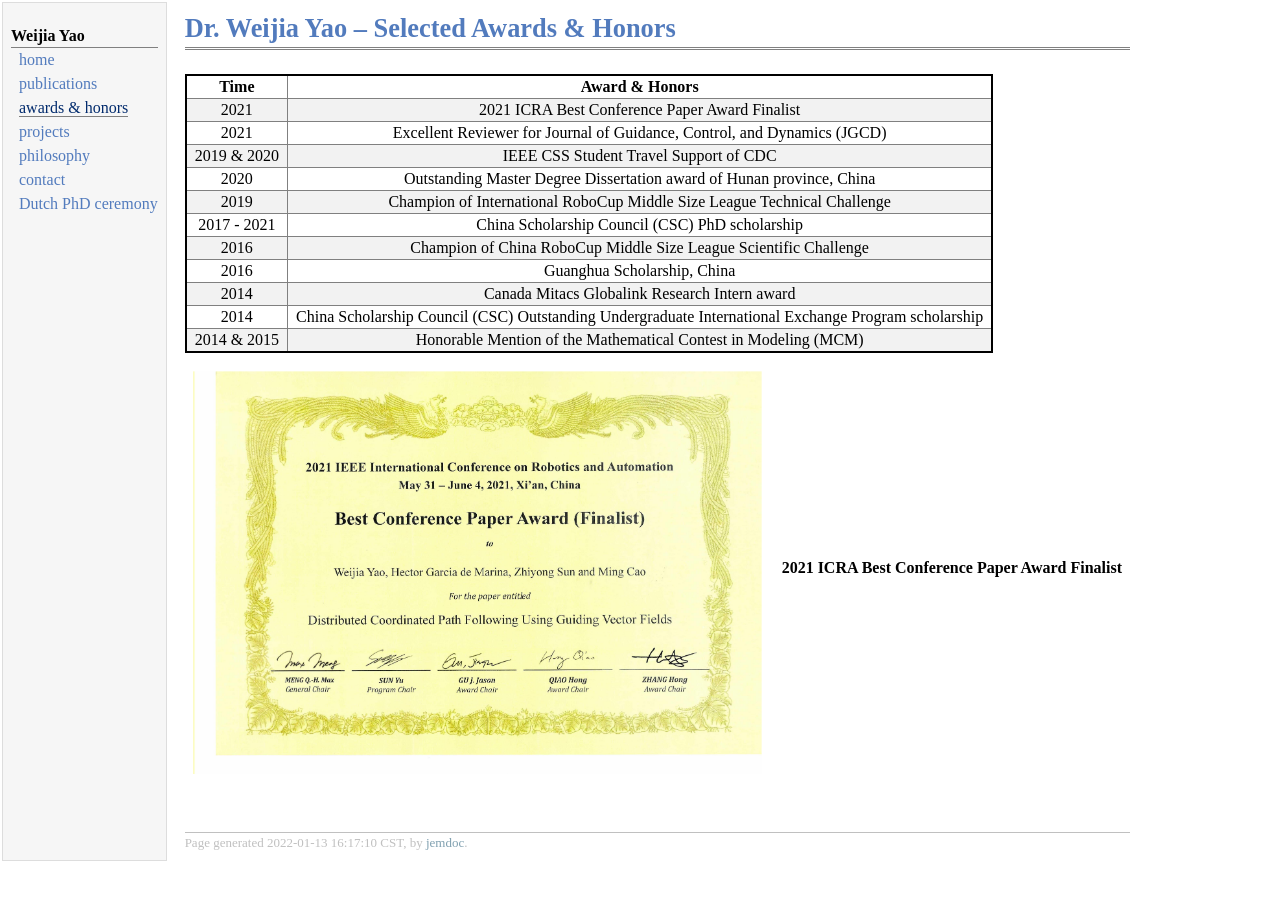
==== awards.html @ 69b33913 "second commit" ====
<!DOCTYPE html PUBLIC "-//W3C//DTD XHTML 1.1//EN"
  "http://www.w3.org/TR/xhtml11/DTD/xhtml11.dtd">
<html xmlns="http://www.w3.org/1999/xhtml" xml:lang="en">
<head>
<meta name="generator" content="jemdoc, see http://jemdoc.jaboc.net/" />
<meta http-equiv="Content-Type" content="text/html;charset=utf-8" />
<link rel="stylesheet" href="jemdoc.css" type="text/css" />
<title>Dr. Weijia Yao &ndash; Selected Awards &amp; Honors </title>
</head>
<body>
<table summary="Table for page layout." id="tlayout">
<tr valign="top">
<td id="layout-menu">
<div class="menu-category">Weijia Yao</div>
<div class="menu-item"><a href="index.html">home</a></div>
<div class="menu-item"><a href="publications.html">publications</a></div>
<div class="menu-item"><a href="awards.html" class="current">awards&nbsp;&amp;&nbsp;honors</a></div>
<div class="menu-item"><a href="projects.html">projects</a></div>
<div class="menu-item"><a href="philosophy.html">philosophy</a></div>
<div class="menu-item"><a href="contact.html">contact</a></div>
<div class="menu-item"><a href="phd.html">Dutch&nbsp;PhD&nbsp;ceremony</a></div>
</td>
<td id="layout-content">
<div id="toptitle">
<h1>Dr. Weijia Yao &ndash; Selected Awards &amp; Honors <br /></h1>
</div>
<table id="AWARD_TBL">
<tr class="r1"><td class="c1">Time          </td><td class="c2"> Award &amp; Honors           				 </td></tr>
<tr class="r2"><td class="c1">2021          </td><td class="c2"> 2021 ICRA Best Conference Paper Award Finalist	 </td></tr>
<tr class="r3"><td class="c1">2021          </td><td class="c2"> Excellent Reviewer for  Journal of Guidance, Control, and Dynamics (JGCD)	 </td></tr>
<tr class="r4"><td class="c1">2019 &amp; 2020    </td><td class="c2"> IEEE CSS Student Travel Support of CDC		 </td></tr>
<tr class="r5"><td class="c1">2020          </td><td class="c2"> Outstanding Master Degree Dissertation award of Hunan province, China </td></tr>
<tr class="r6"><td class="c1">2019          </td><td class="c2"> Champion of International RoboCup Middle Size League Technical Challenge  </td></tr>
<tr class="r7"><td class="c1">2017 - 2021		  </td><td class="c2"> China Scholarship Council (CSC) PhD scholarship	</td></tr>
<tr class="r8"><td class="c1">2016          </td><td class="c2"> Champion of China RoboCup Middle Size League Scientific Challenge  </td></tr>
<tr class="r9"><td class="c1">2016          </td><td class="c2"> Guanghua Scholarship, China  </td></tr>
<tr class="r10"><td class="c1">2014 		  </td><td class="c2"> Canada Mitacs Globalink Research Intern award </td></tr>
<tr class="r11"><td class="c1">2014		  </td><td class="c2"> China Scholarship Council (CSC) Outstanding Undergraduate International Exchange Program scholarship </td></tr>
<tr class="r12"><td class="c1">2014 &amp; 2015    </td><td class="c2"> Honorable Mention of the Mathematical Contest in Modeling (MCM)  
</td></tr></table>
<table class="imgtable"><tr><td>
<img src="Figs/ICRAaward.png" alt="Weijia Yao" width="569px" height="403px" />&nbsp;</td>
<td align="left"><p><b>2021 ICRA Best Conference Paper Award Finalist</b></p>
</td></tr></table>
<div id="footer">
<div id="footer-text">
Page generated 2022-01-13 16:17:10 CST, by <a href="http://jemdoc.jaboc.net/">jemdoc</a>.
</div>
</div>
</td>
</tr>
</table>
</body>
</html>
---- jemdoc.css ----
/* Default css file for jemdoc. */

table#tlayout {
    border: none;
    border-collapse: separate;
    background: white;
}

#AWARD_TBL tr.r1 {font-weight: bold;}
#AWARD_TBL tr:nth-child(even) {background-color: #f2f2f2;}
#AWARD_TBL tr {text-align: left; border: 1px solid gray;}

body {
	background: white;
	font-family: Georgia, serif;
	padding-bottom: 8px;
	margin: 0;
}

#layout-menu {
	background: #f6f6f6;
	border: 1px solid #dddddd;
	padding-top: 0.5em;
	padding-left: 8px;
	padding-right: 8px;
	font-size: 1.0em;
	width: auto;
	white-space: nowrap;
    text-align: left;
    vertical-align: top;
}

#layout-menu td {
	background: #f4f4f4;
    vertical-align: top;
}

#layout-content {
	padding-top: 0.0em;
	padding-left: 1.0em;
	padding-right: 1.0em;
    border: none;
    background: white;
    text-align: left;
    vertical-align: top;
}

#layout-menu a {
	line-height: 1.5em;
	margin-left: 0.5em;
}

tt {
    background: #ffffdd;
}

pre, tt {
	font-size: 90%;
	font-family: monaco, monospace;
}

a, a > tt {
	color: #224b8d;
	text-decoration: none;
}

a:hover {
	border-bottom: 1px gray dotted;
}

#layout-menu a.current:link, #layout-menu a.current:visited {
	color: #022b6d;
	border-bottom: 1px gray solid;
}
#layout-menu a:link, #layout-menu a:visited, #layout-menu a:hover {
	color: #527bbd;
	text-decoration: none;
}
#layout-menu a:hover {
	text-decoration: none;
}

div.menu-category {
	border-bottom: 1px solid gray;
	margin-top: 0.8em;
	padding-top: 0.2em;
	padding-bottom: 0.1em;
	font-weight: bold;
}

div.menu-item {
	padding-left: 16px;
	text-indent: -16px;
}

div#toptitle {
	padding-bottom: 0.2em;
	margin-bottom: 1.5em;
	border-bottom: 3px double gray;
}

/* Reduce space if we begin the page with a title. */
div#toptitle + h2, div#toptitle + h3 {
	margin-top: -0.7em;
}

div#subtitle {
	margin-top: 0.0em;
	margin-bottom: 0.0em;
	padding-top: 0em;
	padding-bottom: 0.1em;
}

em {
	font-style: italic;
}

strong {
	font-weight: bold;
}


h1, h2, h3 {
	color: #527bbd;
	margin-top: 0.7em;
	margin-bottom: 0.3em;
	padding-bottom: 0.2em;
	line-height: 1.0;
	padding-top: 0.5em;
	border-bottom: 1px solid #aaaaaa;
}

h1 {
	font-size: 165%;
}

h2 {
	padding-top: 0.8em;
	font-size: 125%;
}

h2 + h3 {
    padding-top: 0.2em;
}

h3 {
	font-size: 110%;
	border-bottom: none;
}

p {
	margin-top: 0.0em;
	margin-bottom: 0.8em;
	padding: 0;
	line-height: 1.3;
}

pre {
	padding: 0;
	margin: 0;
}

div#footer {
	font-size: small;
	border-top: 1px solid #c0c0c0;
	padding-top: 0.1em;
	margin-top: 4.0em;
	color: #c0c0c0;
}

div#footer a {
	color: #80a0b0;
}

div#footer-text {
	float: left;
	padding-bottom: 8px;
}

ul, ol, dl {
	margin-top: 0.2em;
	padding-top: 0;
	margin-bottom: 0.8em;
}

dt {
	margin-top: 0.5em;
	margin-bottom: 0;
}

dl {
	margin-left: 20px;
}

dd {
	color: #222222;
}

dd > *:first-child {
	margin-top: 0;
}

ul {
	list-style-position: outside;
	list-style-type: square;
}

p + ul, p + ol {
	margin-top: -0.5em;
}

li ul, li ol {
	margin-top: -0.3em;
}

ol {
	list-style-position: outside;
	list-style-type: decimal;
}

li p, dd p {
	margin-bottom: 0.3em;
}


ol ol {
	list-style-type: lower-alpha;
}

ol ol ol {
	list-style-type: lower-roman;
}

p + div.codeblock {
	margin-top: -0.6em;
}

div.codeblock, div.infoblock {
	margin-right: 0%;
	margin-top: 1.2em;
	margin-bottom: 1.3em;
}

div.blocktitle {
	font-weight: bold;
	color: #cd7b62;
	margin-top: 1.2em;
	margin-bottom: 0.1em;
}

div.blockcontent {
	border: 1px solid silver;
	padding: 0.3em 0.5em;
}

div.infoblock > div.blockcontent {
	background: #ffffee;
}

div.blockcontent p + ul, div.blockcontent p + ol {
	margin-top: 0.4em;
}

div.infoblock p {
	margin-bottom: 0em;
}

div.infoblock li p, div.infoblock dd p {
	margin-bottom: 0.5em;
}

div.infoblock p + p {
	margin-top: 0.8em;
}

div.codeblock > div.blockcontent {
	background: #f6f6f6;
}

span.pycommand {
	color: #000070;
}

span.statement {
	color: #008800;
}
span.builtin {
	color: #000088;
}
span.special {
	color: #990000;
}
span.operator {
	color: #880000;
}
span.error {
	color: #aa0000;
}
span.comment, span.comment > *, span.string, span.string > * {
	color: #606060;
}

@media print {
	#layout-menu { display: none; }
}

#fwtitle {
	margin: 2px;
}

#fwtitle #toptitle {
	padding-left: 0.5em;
	margin-bottom: 0.5em;
}

#layout-content h1:first-child, #layout-content h2:first-child, #layout-content h3:first-child {
	margin-top: -0.7em;
}

div#toptitle h1, #layout-content div#toptitle h1 {
	margin-bottom: 0.0em;
	padding-bottom: 0.1em;
	padding-top: 0;
	margin-top: 0.5em;
	border-bottom: none;
}

img.eq {
	padding: 0;
	padding-left: 0.1em;
	padding-right: 0.1em;
	margin: 0;
}

img.eqwl {
	padding-left: 2em;
	padding-top: 0.6em;
	padding-bottom: 0.2em;
	margin: 0;
}

table {
    border: 2px solid black;
    border-collapse: collapse;
}

td {
    padding: 2px;
    padding-left: 0.5em;
    padding-right: 0.5em;
    text-align: center;
    border: 1px solid gray;
}

table + table {
    margin-top: 1em;
}

tr.heading {
    font-weight: bold;
    border-bottom: 2px solid black;
}

img {
    border: none;
}

table.imgtable, table.imgtable td {
    border: none;
    text-align: left;
}

#newIm{
    position:relative;
    left:200px;
    top:10px;
}
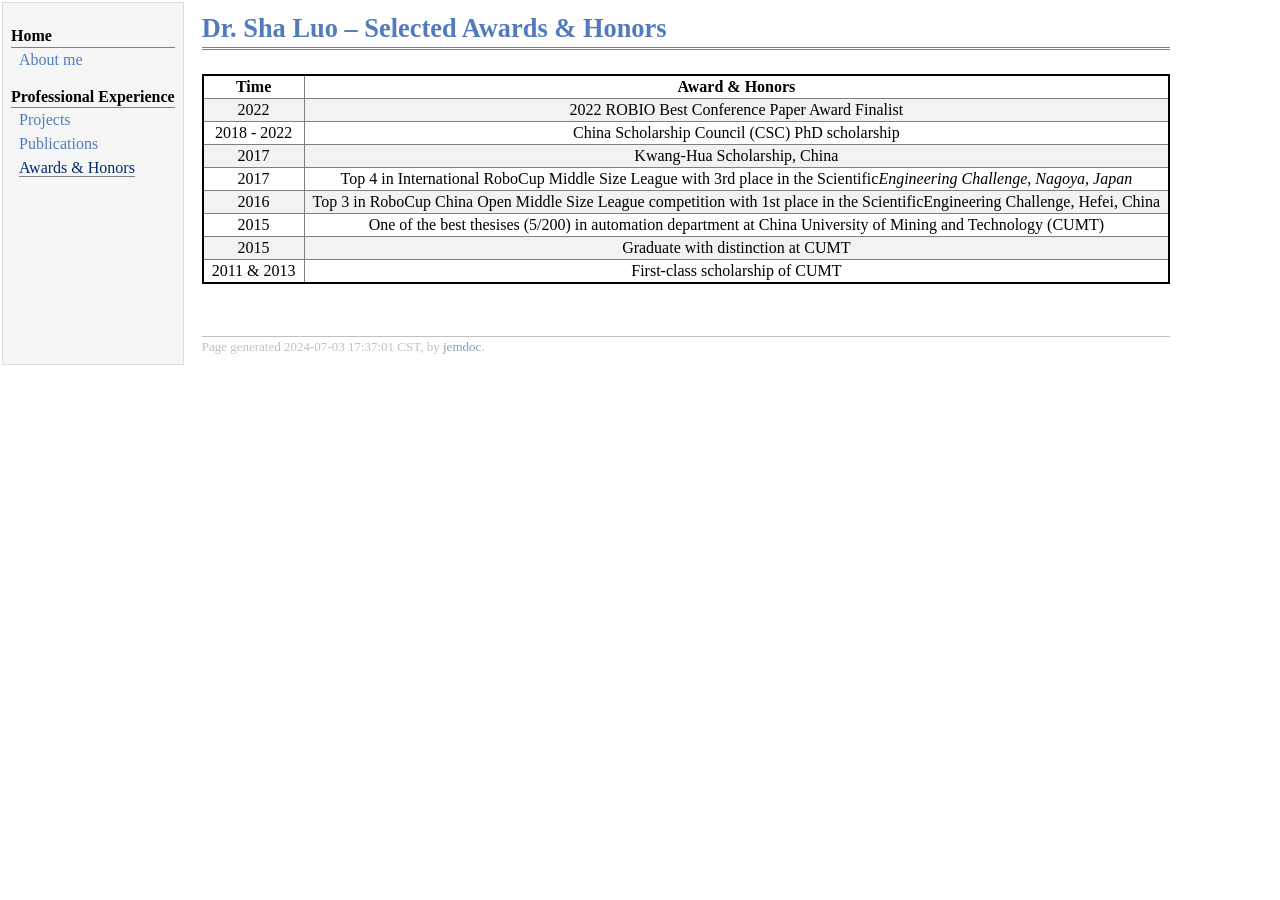
==== commit b3a41776: "This is a combination of 29 commits after which the webpage is initialized with basic information." ====
--- a/awards.html
+++ b/awards.html
@@ -5,46 +5,37 @@
 <meta name="generator" content="jemdoc, see http://jemdoc.jaboc.net/" />
 <meta http-equiv="Content-Type" content="text/html;charset=utf-8" />
 <link rel="stylesheet" href="jemdoc.css" type="text/css" />
-<title>Dr. Weijia Yao &ndash; Selected Awards &amp; Honors </title>
+<title>Dr. Sha Luo &ndash; Selected Awards &amp; Honors </title>
 </head>
 <body>
 <table summary="Table for page layout." id="tlayout">
 <tr valign="top">
 <td id="layout-menu">
-<div class="menu-category">Weijia Yao</div>
-<div class="menu-item"><a href="index.html">home</a></div>
-<div class="menu-item"><a href="publications.html">publications</a></div>
-<div class="menu-item"><a href="awards.html" class="current">awards&nbsp;&amp;&nbsp;honors</a></div>
-<div class="menu-item"><a href="projects.html">projects</a></div>
-<div class="menu-item"><a href="philosophy.html">philosophy</a></div>
-<div class="menu-item"><a href="contact.html">contact</a></div>
-<div class="menu-item"><a href="phd.html">Dutch&nbsp;PhD&nbsp;ceremony</a></div>
+<div class="menu-category">Home</div>
+<div class="menu-item"><a href="index.html">About&nbsp;me</a></div>
+<div class="menu-category">Professional Experience</div>
+<div class="menu-item"><a href="projects.html">Projects</a></div>
+<div class="menu-item"><a href="publications.html">Publications</a></div>
+<div class="menu-item"><a href="awards.html" class="current">Awards&nbsp;&amp;&nbsp;Honors</a></div>
 </td>
 <td id="layout-content">
 <div id="toptitle">
-<h1>Dr. Weijia Yao &ndash; Selected Awards &amp; Honors <br /></h1>
+<h1>Dr. Sha Luo &ndash; Selected Awards &amp; Honors <br /></h1>
 </div>
 <table id="AWARD_TBL">
 <tr class="r1"><td class="c1">Time          </td><td class="c2"> Award &amp; Honors           				 </td></tr>
-<tr class="r2"><td class="c1">2021          </td><td class="c2"> 2021 ICRA Best Conference Paper Award Finalist	 </td></tr>
-<tr class="r3"><td class="c1">2021          </td><td class="c2"> Excellent Reviewer for  Journal of Guidance, Control, and Dynamics (JGCD)	 </td></tr>
-<tr class="r4"><td class="c1">2019 &amp; 2020    </td><td class="c2"> IEEE CSS Student Travel Support of CDC		 </td></tr>
-<tr class="r5"><td class="c1">2020          </td><td class="c2"> Outstanding Master Degree Dissertation award of Hunan province, China </td></tr>
-<tr class="r6"><td class="c1">2019          </td><td class="c2"> Champion of International RoboCup Middle Size League Technical Challenge  </td></tr>
-<tr class="r7"><td class="c1">2017 - 2021		  </td><td class="c2"> China Scholarship Council (CSC) PhD scholarship	</td></tr>
-<tr class="r8"><td class="c1">2016          </td><td class="c2"> Champion of China RoboCup Middle Size League Scientific Challenge  </td></tr>
-<tr class="r9"><td class="c1">2016          </td><td class="c2"> Guanghua Scholarship, China  </td></tr>
-<tr class="r10"><td class="c1">2014 		  </td><td class="c2"> Canada Mitacs Globalink Research Intern award </td></tr>
-<tr class="r11"><td class="c1">2014		  </td><td class="c2"> China Scholarship Council (CSC) Outstanding Undergraduate International Exchange Program scholarship </td></tr>
-<tr class="r12"><td class="c1">2014 &amp; 2015    </td><td class="c2"> Honorable Mention of the Mathematical Contest in Modeling (MCM)  
-</td></tr></table>
-<table class="imgtable"><tr><td>
-<img src="Figs/ICRAaward.png" alt="Weijia Yao" width="569px" height="403px" />&nbsp;</td>
-<td align="left"><p><b>2021 ICRA Best Conference Paper Award Finalist</b></p>
+<tr class="r2"><td class="c1">2022          </td><td class="c2"> 2022 ROBIO Best Conference Paper Award Finalist	 </td></tr>
+<tr class="r3"><td class="c1">2018 - 2022	  </td><td class="c2"> China Scholarship Council (CSC) PhD scholarship	</td></tr>
+<tr class="r4"><td class="c1">2017          </td><td class="c2"> Kwang-Hua Scholarship, China	 </td></tr>
+<tr class="r5"><td class="c1">2017          </td><td class="c2"> Top 4 in International RoboCup Middle Size League with 3rd place in the Scientific<i>Engineering Challenge, Nagoya, Japan  </td></tr>
+<tr class="r6"><td class="c1">2016          </td><td class="c2"> Top 3 in RoboCup China Open Middle Size League competition with 1st place in the Scientific</i>Engineering Challenge, Hefei, China  </td></tr>
+<tr class="r7"><td class="c1">2015 		  </td><td class="c2"> One of the best thesises (5/200) in automation department at China University of Mining and Technology (CUMT) </td></tr>
+<tr class="r8"><td class="c1">2015		  </td><td class="c2"> Graduate with distinction at CUMT </td></tr>
+<tr class="r9"><td class="c1">2011 &amp; 2013   </td><td class="c2"> First-class scholarship of CUMT 
 </td></tr></table>
 <div id="footer">
 <div id="footer-text">
-Page generated 2022-01-13 16:17:10 CST, by <a href="http://jemdoc.jaboc.net/">jemdoc</a>.
+Page generated 2024-07-03 17:37:01 CST, by <a href="http://jemdoc.jaboc.net/">jemdoc</a>.
 </div>
 </div>
 </td>
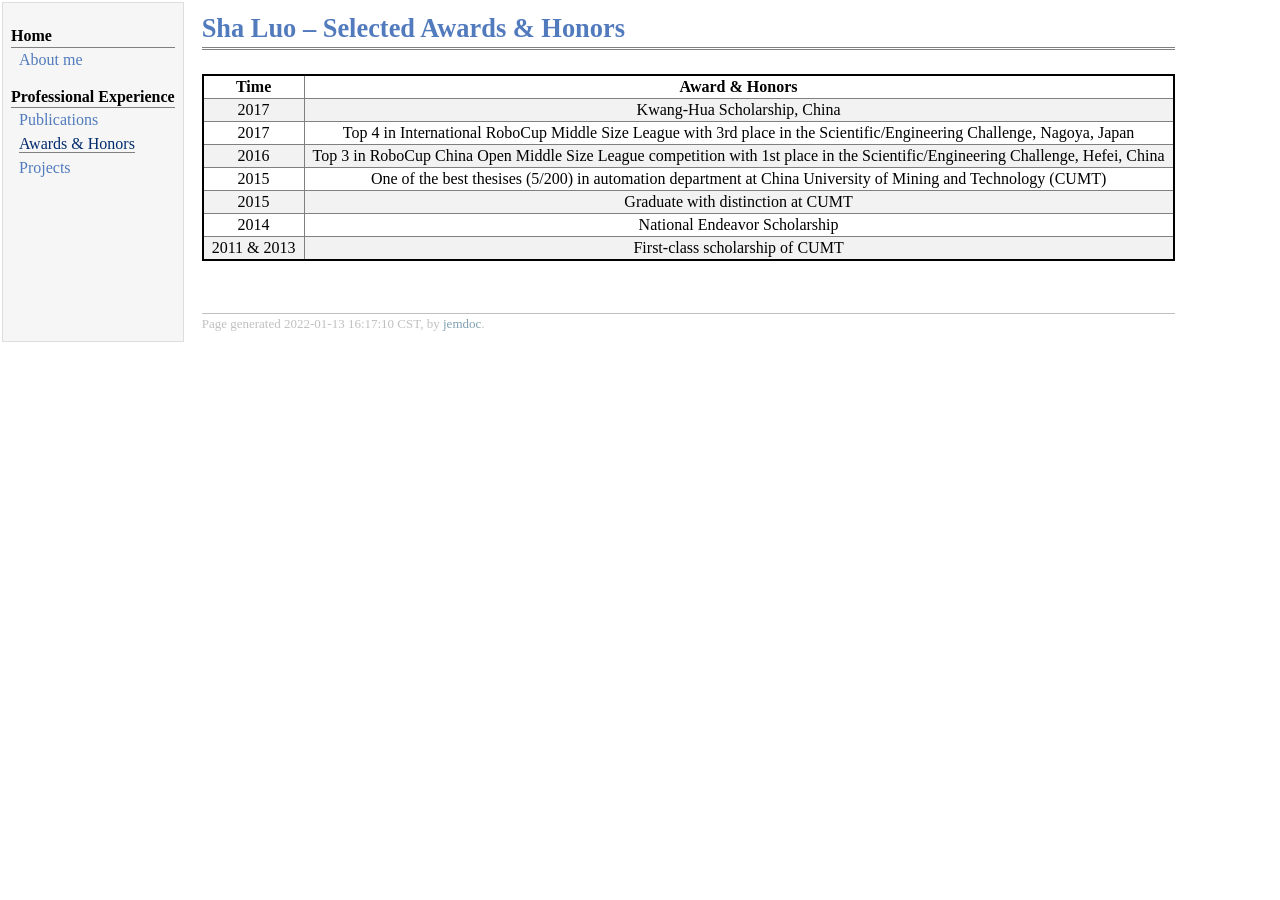
==== commit 38fe39bf: "first version without projects" ====
--- a/awards.html
+++ b/awards.html
@@ -5,37 +5,43 @@
 <meta name="generator" content="jemdoc, see http://jemdoc.jaboc.net/" />
 <meta http-equiv="Content-Type" content="text/html;charset=utf-8" />
 <link rel="stylesheet" href="jemdoc.css" type="text/css" />
-<title>Dr. Sha Luo &ndash; Selected Awards &amp; Honors </title>
+<title>Dr. Weijia Yao &ndash; Selected Awards &amp; Honors </title>
 </head>
 <body>
 <table summary="Table for page layout." id="tlayout">
 <tr valign="top">
-<td id="layout-menu">
-<div class="menu-category">Home</div>
-<div class="menu-item"><a href="index.html">About&nbsp;me</a></div>
-<div class="menu-category">Professional Experience</div>
-<div class="menu-item"><a href="projects.html">Projects</a></div>
-<div class="menu-item"><a href="publications.html">Publications</a></div>
-<div class="menu-item"><a href="awards.html" class="current">Awards&nbsp;&amp;&nbsp;Honors</a></div>
-</td>
-<td id="layout-content">
+  <td id="layout-menu">
+    <div class="menu-category">Home</div>
+    <div class="menu-item"><a href="index.html" >About me</a></div>
+    <div class="menu-category">Professional Experience</div>
+    <div class="menu-item"><a href="publications.html">Publications</a></div>
+    <div class="menu-item"><a href="awards.html" class="current">Awards&nbsp;&amp;&nbsp;Honors</a></div>
+    <div class="menu-item"><a href="projects.html">Projects</a></div>
+    </td>
+  <td id="layout-content">
 <div id="toptitle">
-<h1>Dr. Sha Luo &ndash; Selected Awards &amp; Honors <br /></h1>
+<h1>Sha Luo &ndash; Selected Awards &amp; Honors <br /></h1>
 </div>
 <table id="AWARD_TBL">
-<tr class="r1"><td class="c1">Time          </td><td class="c2"> Award &amp; Honors           				 </td></tr>
-<tr class="r2"><td class="c1">2022          </td><td class="c2"> 2022 ROBIO Best Conference Paper Award Finalist	 </td></tr>
-<tr class="r3"><td class="c1">2018 - 2022	  </td><td class="c2"> China Scholarship Council (CSC) PhD scholarship	</td></tr>
-<tr class="r4"><td class="c1">2017          </td><td class="c2"> Kwang-Hua Scholarship, China	 </td></tr>
-<tr class="r5"><td class="c1">2017          </td><td class="c2"> Top 4 in International RoboCup Middle Size League with 3rd place in the Scientific<i>Engineering Challenge, Nagoya, Japan  </td></tr>
-<tr class="r6"><td class="c1">2016          </td><td class="c2"> Top 3 in RoboCup China Open Middle Size League competition with 1st place in the Scientific</i>Engineering Challenge, Hefei, China  </td></tr>
-<tr class="r7"><td class="c1">2015 		  </td><td class="c2"> One of the best thesises (5/200) in automation department at China University of Mining and Technology (CUMT) </td></tr>
-<tr class="r8"><td class="c1">2015		  </td><td class="c2"> Graduate with distinction at CUMT </td></tr>
-<tr class="r9"><td class="c1">2011 &amp; 2013   </td><td class="c2"> First-class scholarship of CUMT 
+<tr class="r1"><td class="c1">Time                </td><td class="c2"> Award &amp; Honors           				 </td></tr>
+<tr class="r2"><td class="c1">2017                </td><td class="c2"> Kwang-Hua Scholarship, China	 </td></tr>
+<tr class="r3"><td class="c1">2017                </td><td class="c2"> Top 4 in International RoboCup Middle Size League with 3rd place in the Scientific/Engineering Challenge, Nagoya, Japan	 </td></tr>
+<tr class="r4"><td class="c1">2016                </td><td class="c2"> Top 3 in RoboCup China Open Middle Size League competition with 1st place in the Scientific/Engineering Challenge, Hefei, China		 </td></tr>
+<tr class="r5"><td class="c1">2015                </td><td class="c2"> One of the best thesises (5/200) in automation department at China University of Mining and Technology (CUMT) </td></tr>
+<tr class="r5"><td class="c1">2015                </td><td class="c2"> Graduate with distinction at CUMT </td></tr>
+<tr class="r6"><td class="c1">2014                </td><td class="c2"> National Endeavor Scholarship  </td></tr>
+<tr class="r7"><td class="c1">2011 &amp; 2013		  </td><td class="c2"> First-class scholarship of CUMT	</td></tr>
 </td></tr></table>
+
+<!--
+<table class="imgtable"><tr><td>
+<img src="Figs/ICRAaward.png" alt="Weijia Yao" width="569px" height="403px" />&nbsp;</td>
+<td align="left"><p><b>2021 ICRA Best Conference Paper Award Finalist</b></p>
+</td></tr></table>
+-->
 <div id="footer">
 <div id="footer-text">
-Page generated 2024-07-03 17:37:01 CST, by <a href="http://jemdoc.jaboc.net/">jemdoc</a>.
+Page generated 2022-01-13 16:17:10 CST, by <a href="http://jemdoc.jaboc.net/">jemdoc</a>.
 </div>
 </div>
 </td>
